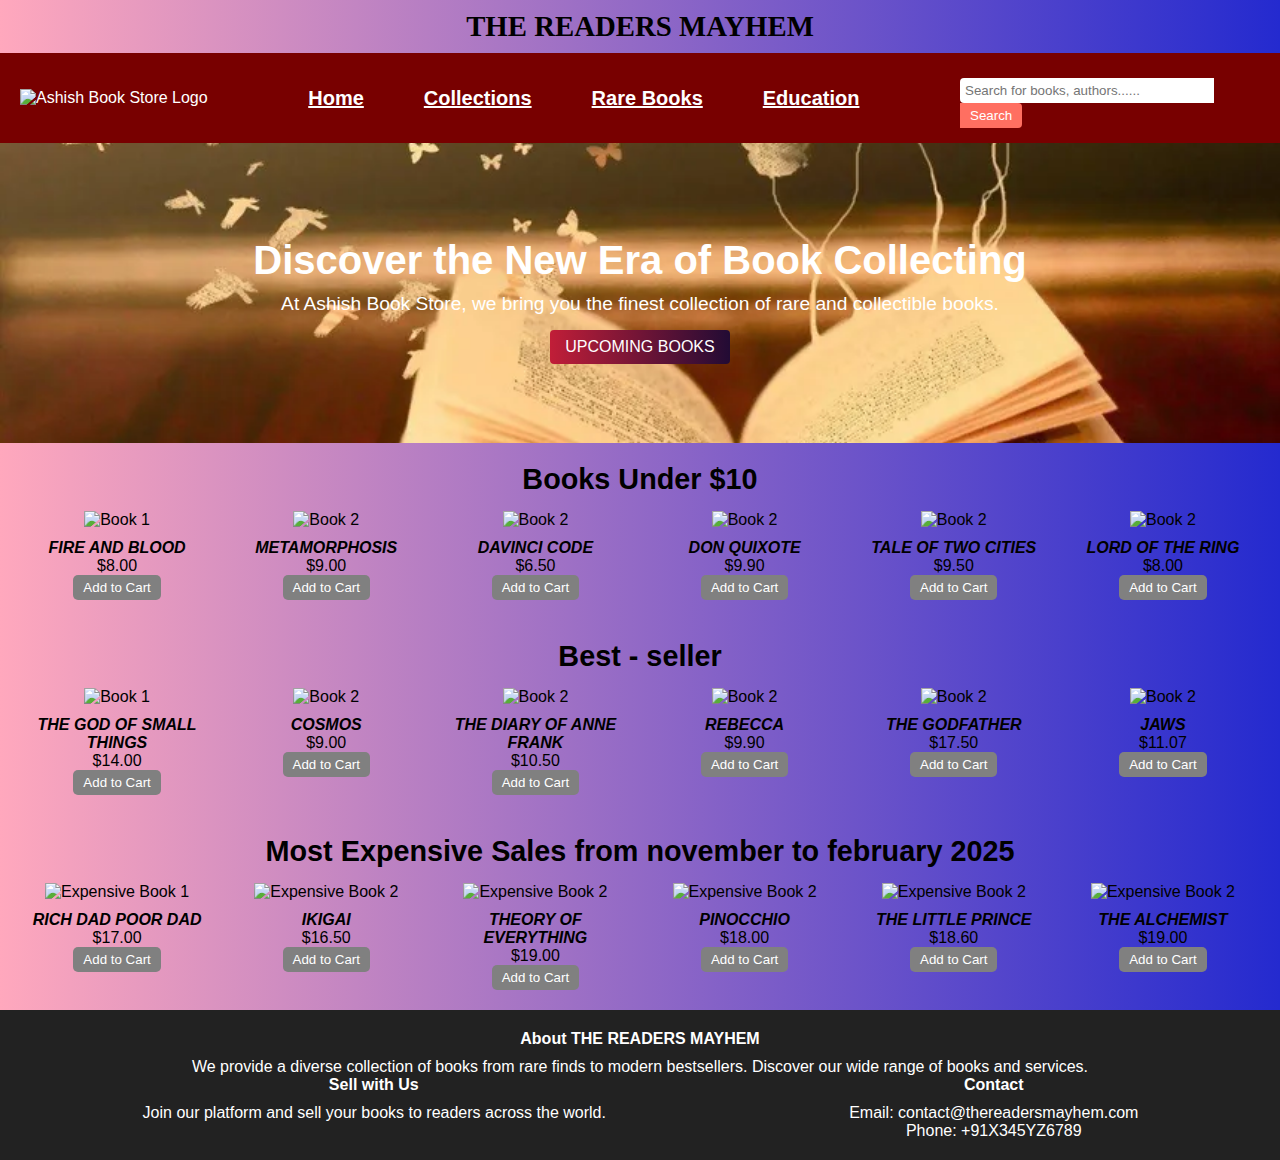
==== index.html @ 00b95b6d "MINI PRPJECT" ====
<!DOCTYPE html>
<html lang="en">
  <head>
    <meta charset="UTF-8" />
    <meta name="viewport" content="width=device-width, initial-scale=1.0" />
    <title>THE READERS MAYHEM</title>
    <link rel="stylesheet" href="style.css" />
  </head>
  <body>
    <!-- Header Section -->
    <h1 id="heading1">THE READERS MAYHEM</h1>
    <header>
      <div class="logo">
        <img
          src="https://static.vecteezy.com/system/resources/previews/021/162/452/non_2x/simple-book-icon-free-png.png"
          alt="Ashish Book Store Logo"
          height="1400"
          width="80"
        />
      </div>
      <nav>
        <ul>
          <li>
            <a href="index.html" target="_main"><u>Home</u></a>
          </li>
          <li>
            <a href="index4.html" target="_main"><u>Collections</u></a>
          </li>
          <li>
            <a href="index5.html" target="_main"><u>Rare Books</u></a>
          </li>
          <li>
            <a href="index6.html" target="_main"><u>Education</u></a>
          </li>
        </ul>
      </nav>
      <div class="search-bar">
        <form
          action="https://www.google.com/search"
          method="get"
          target="_blank"
        >
          <input
            type="text"
            name="q"
            placeholder="Search for books, authors......"
            required
          />
          <button type="submit">Search</button>
        </form>
      </div>
    </header>

    <!-- Banner Section -->
    <section class="banner">
      <div class="banner-content">
        <h1>Discover the New Era of Book Collecting</h1>
        <p>
          At Ashish Book Store, we bring you the finest collection of rare and
          collectible books.
        </p>
        <a id="redbutton" href="index3.html" target="_main" class="cta-button"
          >UPCOMING BOOKS</a
        >
      </div>
    </section>
    <!-- Featured Books -->
    <section class="featured-books">
      <h2>Books Under $10</h2>
      <div class="book-list">
        <div class="book-item">
          <img
            src="https://imgs.search.brave.com/asS3DJqBl4M--zhUD5lZuN5_7PLx9N_Y8QTqMsR1MCA/rs:fit:860:0:0:0/g:ce/aHR0cHM6Ly9pbWFn/ZXMtbmEuc3NsLWlt/YWdlcy1hbWF6b24u/Y29tL2ltYWdlcy9J/LzgxUzVVR0IzS2NM/LmpwZw"
            alt="Book 1"
            height="100"
            width="100"
          />
          <p>
            <i><b>FIRE AND BLOOD</b></i>
          </p>
          <p>$8.00</p>
          <button id="addbutton" onclick="addToCart('FIRE AND BLOOD')">
            Add to Cart
          </button>
        </div>
        <div class="book-item">
          <img
            src="https://imgs.search.brave.com/34-ej23gfelW7gyKDjFXfDwmms4IY0jMOT50aoWHE1E/rs:fit:860:0:0:0/g:ce/aHR0cHM6Ly9tLm1l/ZGlhLWFtYXpvbi5j/b20vaW1hZ2VzL0kv/NDFXSlRTc3FSOUwu/anBn"
            alt="Book 2"
            height="100"
            width="100"
          />
          <p>
            <i><b>METAMORPHOSIS</b></i>
          </p>
          <p>$9.00</p>
          <button id="addbutton" onclick="addToCart('METAMORPHOSIS')">
            Add to Cart
          </button>
        </div>
        <div class="book-item">
          <img
            src="https://imgs.search.brave.com/ak-lQI_PrbMG9VYmG_nagBEFhaGTVPHkjsL0VLJFg2I/rs:fit:860:0:0:0/g:ce/aHR0cHM6Ly9vcmlv/bi11cGxvYWRzLm9w/ZW5yb2FkbWVkaWEu/Y29tL21kX2YwYzdi/MTE3MGY5My05Njgu/anBn"
            alt="Book 2"
            height="100"
            width="100"
          />
          <p>
            <i><b>DAVINCI CODE</b></i>
          </p>
          <p>$6.50</p>
          <button id="addbutton" onclick="addToCart('DAVINCI CODE')">
            Add to Cart
          </button>
        </div>
        <div class="book-item">
          <img
            src="https://d1pwnu15mzvjms.cloudfront.net/210x320/9781504044486.jpg"
            alt="Book 2"
            height="100"
            width="100"
          />
          <p>
            <i><b>DON QUIXOTE</b></i>
          </p>
          <p>$9.90</p>
          <button id="addbutton" onclick="addToCart('DON QUIXOTE')">
            Add to Cart
          </button>
        </div>
        <div class="book-item">
          <img
            src="https://d1pwnu15mzvjms.cloudfront.net/210x320/9781480441187.jpg"
            alt="Book 2"
            height="100"
            width="100"
          />
          <p>
            <i><b>TALE OF TWO CITIES</b></i>
          </p>
          <p>$9.50</p>
          <button id="addbutton" onclick="addToCart('A TALE OF TWO CITIES')">
            Add to Cart
          </button>
        </div>
        <div class="book-item">
          <img
            src="https://orion-uploads.openroadmedia.com/sm_f7e651-tolkien-lordoftherings.jpg"
            alt="Book 2"
            height="100"
            width="100"
          />
          <p>
            <i><b>LORD OF THE RING</b></i>
          </p>
          <p>$8.00</p>
          <button id="addbutton" onclick="addToCart('LORD OF THE RING')">
            Add to Cart
          </button>
        </div>
        <!-- Add more book items as necessary -->
      </div>
    </section>
    <section class="featured-books">
      <h2>Best - seller</h2>
      <div class="book-list">
        <div class="book-item">
          <img
            src="https://imgs.search.brave.com/iUS6RuQlHdVeYKuVK4aZIEzLxWLO5vQiGIk9W2sqPhU/rs:fit:860:0:0:0/g:ce/aHR0cHM6Ly9pbWFn/ZXMtbmEuc3NsLWlt/YWdlcy1hbWF6b24u/Y29tL2ltYWdlcy9J/LzYxQUNmckxLMEVM/LmpwZw"
            alt="Book 1"
            height="100"
            width="100"
          />
          <p>
            <i><b>THE GOD OF SMALL THINGS</b></i>
          </p>
          <p>$14.00</p>
          <button id="addbutton" onclick="addToCart('THE GOD OF SAMLL THINGS')">
            Add to Cart
          </button>
        </div>
        <div class="book-item">
          <img
            src="https://imgs.search.brave.com/zGVBEunqYbSIsrOyX-YudLvPQLqCq-epyB5jERUm0ng/rs:fit:860:0:0:0/g:ce/aHR0cHM6Ly9tLm1l/ZGlhLWFtYXpvbi5j/b20vaW1hZ2VzL00v/TVY1Qk9UQTVNV0Zo/TXpBdE9XVTFPUzAw/WWprNExUbGtOR0l0/TkdJM04yVmtOemN5/TkdVMlhrRXlYa0Zx/Y0djQC5qcGc"
            alt="Book 2"
            height="100"
            width="100"
          />
          <p>
            <i><b>COSMOS</b></i>
          </p>
          <p>$9.00</p>
          <button id="addbutton" onclick="addToCart('COSMOS')">
            Add to Cart
          </button>
        </div>
        <div class="book-item">
          <img
            src="https://imgs.search.brave.com/4Eq6UBUMzAkMBiwWnU7E4sXWB3F50WN52w0idoCo0hs/rs:fit:860:0:0:0/g:ce/aHR0cHM6Ly9pbWFn/ZXMtbmEuc3NsLWlt/YWdlcy1hbWF6b24u/Y29tL2ltYWdlcy9J/LzkxdnlDTTR5RHZM/LmpwZw"
            alt="Book 2"
            height="100"
            width="100"
          />
          <p>
            <i><b>THE DIARY OF ANNE FRANK</b></i>
          </p>
          <p>$10.50</p>
          <button id="addbutton" onclick="addToCart('THE DIARY OF ANNE FRANK')">
            Add to Cart
          </button>
        </div>
        <div class="book-item">
          <img
            src="https://imgs.search.brave.com/xqfMjXSBdPW4uJmp9gVkVkholZvgUJJ8efJLvl_f8qU/rs:fit:860:0:0:0/g:ce/aHR0cHM6Ly9pbWFn/ZXMuc3F1YXJlc3Bh/Y2UtY2RuLmNvbS9j/b250ZW50L3YxLzYx/M2I1Y2YxNjc3NTBi/NDJiNDgwZGEyYi9i/MDNjYjViMi04YjBi/LTQxODAtYTM0Ni0z/OWIzOGZlZTY3M2Uv/cmViZWNjYS5qcGVn"
            alt="Book 2"
            height="100"
            width="100"
          />
          <p>
            <i><b>REBECCA</b></i>
          </p>
          <p>$9.90</p>
          <button id="addbutton" onclick="addToCart('REBECCA')">
            Add to Cart
          </button>
        </div>
        <div class="book-item">
          <img
            src="https://imgs.search.brave.com/3HWImhwQYcn1j2A2KdClNppWdJWfdq2ZDgjIKjwMDqo/rs:fit:860:0:0:0/g:ce/aHR0cHM6Ly9tLm1l/ZGlhLWFtYXpvbi5j/b20vaW1hZ2VzL0kv/MzFpWkxOTTIrZUwu/anBn"
            alt="Book 2"
            height="100"
            width="100"
          />
          <p>
            <i><b>THE GODFATHER</b></i>
          </p>
          <p>$17.50</p>
          <button id="addbutton" onclick="addToCart('THE GODFATHER')">
            Add to Cart
          </button>
        </div>
        <div class="book-item">
          <img
            src="https://imgs.search.brave.com/pNeUm5oq8YdNOKxD3Pmu8NuXsF5jR1SGtzs9R43XI8U/rs:fit:860:0:0:0/g:ce/aHR0cHM6Ly9pbWFn/ZXMtbmEuc3NsLWlt/YWdlcy1hbWF6b24u/Y29tL2ltYWdlcy9J/LzgxMSszbFk0YXNM/LmpwZw"
            alt="Book 2"
            height="100"
            width="100"
          />
          <p>
            <i><b>JAWS</b></i>
          </p>
          <p>$11.07</p>
          <button id="addbutton" onclick="addToCart('JAWS')">
            Add to Cart
          </button>
        </div>
        <!-- Add more book items as necessary -->
      </div>
    </section>

    <!-- Most Expensive Sales -->
    <section class="expensive-sales">
      <h2>Most Expensive Sales from november to february 2025</h2>
      <div class="expensive-books">
        <div class="expensive-book">
          <img
            src="https://imgs.search.brave.com/1DhZJTbhBYUoeSu1H9BCOwlGkP4DOvyYJMx1-5fAJdg/rs:fit:860:0:0:0/g:ce/aHR0cHM6Ly9tLm1l/ZGlhLWFtYXpvbi5j/b20vaW1hZ2VzL0kv/ODFCRTdlZUt6QUwu/anBn"
            alt="Expensive Book 1"
            height="100"
            width="100"
          />
          <p>
            <i><b>RICH DAD POOR DAD</b></i>
          </p>
          <p>$17.00</p>
          <button id="addbutton" onclick="addToCart('RICH DAD POOR DAD')">
            Add to Cart
          </button>
        </div>
        <div class="expensive-book">
          <img
            src="https://imgs.search.brave.com/Jb6my4sVkBmR8oEARzW9n6BWfnbHik8oiaM9agCwMrE/rs:fit:860:0:0:0/g:ce/aHR0cHM6Ly9tLm1l/ZGlhLWFtYXpvbi5j/b20vaW1hZ2VzL0kv/NTFUOE9YTWlCNUwu/anBn"
            alt="Expensive Book 2"
            height="100"
            width="100"
          />
          <p>
            <i><b>IKIGAI</b></i>
          </p>
          <p>$16.50</p>
          <button id="addbutton" onclick="addToCart('IKIGAI')">
            Add to Cart
          </button>
        </div>
        <div class="expensive-book">
          <img
            src="https://imgs.search.brave.com/ZS8qEgZhg5H6rcqGp924Z775w98sLdPvgwy0KfW2hsQ/rs:fit:860:0:0:0/g:ce/aHR0cHM6Ly9waWN0/dXJlcy5hYmVib29r/cy5jb20vaXNibi85/Nzg4MTc5OTI1OTEx/LXVzLmpwZw"
            alt="Expensive Book 2"
            height="100"
            width="100"
          />
          <p>
            <i><b>THEORY OF EVERYTHING</b></i>
          </p>
          <p>$19.00</p>
          <button id="addbutton" onclick="addToCart('THEORY OF EVERYTHING')">
            Add to Cart
          </button>
        </div>
        <div class="expensive-book">
          <img
            src="https://d1pwnu15mzvjms.cloudfront.net/210x320/9781497679276.jpg"
            alt="Expensive Book 2"
            height="100"
            width="100"
          />
          <p>
            <i><b>PINOCCHIO</b></i>
          </p>
          <p>$18.00</p>
          <button id="addbutton" onclick="addToCart('PINOCCHIO')">
            Add to Cart
          </button>
        </div>
        <div class="expensive-book">
          <img
            src="https://orion-uploads.openroadmedia.com/sm_e9852fd441c3-the-little-prince.jpg"
            alt="Expensive Book 2"
            height="100"
            width="100"
          />
          <p>
            <i><b>THE LITTLE PRINCE</b></i>
          </p>
          <p>$18.60</p>
          <button id="addbutton" onclick="addToCart('THE LITTLE PRINCE')">
            Add to Cart
          </button>
        </div>
        <div class="expensive-book">
          <img
            src="https://d1pwnu15mzvjms.cloudfront.net/210x320/the-alchemist-38.jpg"
            alt="Expensive Book 2"
            height="100"
            width="100"
          />
          <p>
            <i><b>THE ALCHEMIST</b></i>
          </p>
          <p>$19.00</p>
          <button id="addbutton" onclick="addToCart('THE ALCHEMIST')">
            Add to Cart
          </button>
        </div>
        <!-- Add more items as necessary -->
      </div>
    </section>
    <!-- Footer -->
    <footer>
      <div class="footer-section">
        <h4>About THE READERS MAYHEM</h4>
        <p>
          We provide a diverse collection of books from rare finds to modern
          bestsellers. Discover our wide range of books and services.
        </p>
      </div>
      <div class="footer-section">
        <h4>Sell with Us</h4>
        <p id="lastpara">
          Join our platform and sell your books to readers across the world.
        </p>
      </div>
      <div class="footer-section">
        <h4>Contact</h4>
        <p>Email: contact@thereadersmayhem.com</p>
        <p>Phone: +91X345YZ6789</p>
      </div>
    </footer>
    <script src="script.js"></script>
  </body>
</html>
---- style.css ----
/* General Styles */
* {
    margin: 0;
    padding: 0;
    box-sizing: border-box;
}

body {
    font-family: Arial, sans-serif;
    background-size: cover;
    background-attachment: fixed;
}

/* Header Section */
header {
    background-color:#780000;
    color: white;
    padding: 15px 20px;
    display: flex;
    justify-content: space-between;
    align-items: center;
    flex-wrap: wrap;
}

.logo img {
    height: 50px;
}

nav ul {
    list-style-type: none;
    display: flex;
    flex-wrap: wrap;
}

nav ul li {
    font-size: 20px;
    margin: 0 30px;
}

nav ul li a {
    color: white;
    text-decoration: none;
    font-weight: bold;
}

.search-bar {
    display: flex;
    margin-top: 10px;
    width: 100%;
    max-width: 300px;
}

.search-bar input {
    padding: 5px;
    border: none;
    border-radius: 4px 0 0 4px;
    width: 100%;
}

.search-bar button {
    padding: 5px 10px;
    border: none;
    background-color: #ff6f61;
    color: white;
    border-radius: 0 4px 4px 0;
    cursor: pointer;
}

/* Banner Section */
.banner {
    background-image: url("bookkk.webp");
    background-size: cover;
    background-position: center;
    height: 300px;
    display: flex;
    justify-content: center;
    align-items: center;
    color: white;
    text-align: center;
    padding: 20px;
}

.banner h1 {
    font-size: 2.5rem;
    margin-bottom: 10px;
}

.banner p {
    font-size: 1.2rem;
}

.cta-button {
    padding: 8px 15px;
    background: linear-gradient(to right,#c11e38,#220b34);
    color: white;
    text-decoration: none;
    border-radius: 4px;
    font-size: 1rem;
    position: relative;
    top: 15px;
    display: inline-block;
}

/* Featured Books */
.featured-books, .expensive-sales {
    padding: 20px;
    background:linear-gradient(to right, #ffa8bd, #242acf);
}

.featured-books h2, .expensive-sales h2 {
    font-size: 1.8rem;
    margin-bottom: 15px;
    text-align: center;
}

.book-list, .expensive-books {
    display: flex;
    flex-wrap: wrap;
    gap: 15px;
    justify-content: center;
}

.book-item, .expensive-book {
    flex: 1 1 150px;
    text-align: center;
}

.book-item img, .expensive-book img {
    width: 100px;
    height: 150px;
    margin-bottom: 10px;
}

/* Footer */
footer {
    background-color: #222;
    color: white;
    padding: 20px;
    display: flex;
    flex-wrap: wrap;
    justify-content: space-around;
    text-align: center;
}

footer h4 {
    margin-bottom: 10px;
}

/* Responsive Design */
@media (max-width: 768px) {
    header {
        flex-direction: column;
        align-items: center;
    }

    nav ul {
        flex-direction: column;
        margin-top: 10px;
    }

    .banner h1 {
        font-size: 1.8rem;
    }

    .banner p {
        font-size: 1rem;
    }

    .cta-button {
        font-size: 0.9rem;
    }

    .book-list, .expensive-books {
        flex-direction: column;
    }
}

@media (max-width: 480px) {
    .banner h1 {
        font-size: 1.5rem;
    }

    .banner p {
        font-size: 0.9rem;
    }

    .cta-button {
        font-size: 0.8rem;
    }

    .book-item, .expensive-book {
        flex: 1 1 100%;
    }
}

/* Specific Element Styles */
#heading1 {
    background: linear-gradient(to right, #ffa8bd, #242acf);
    color:linear-gradient black;
    font-family: cursive;
    text-align: center;
    padding: 10px;
    font-size: 1.8rem;
}

#lastpara {
    padding-left: 1px;
}

#addbutton {
    background-color: grey;
    color: white;
    padding: 5px 10px;
    border: none;
    border-radius: 5px;
    cursor: pointer;
}
#buttonbeforefooter {
    background-color: red;
}
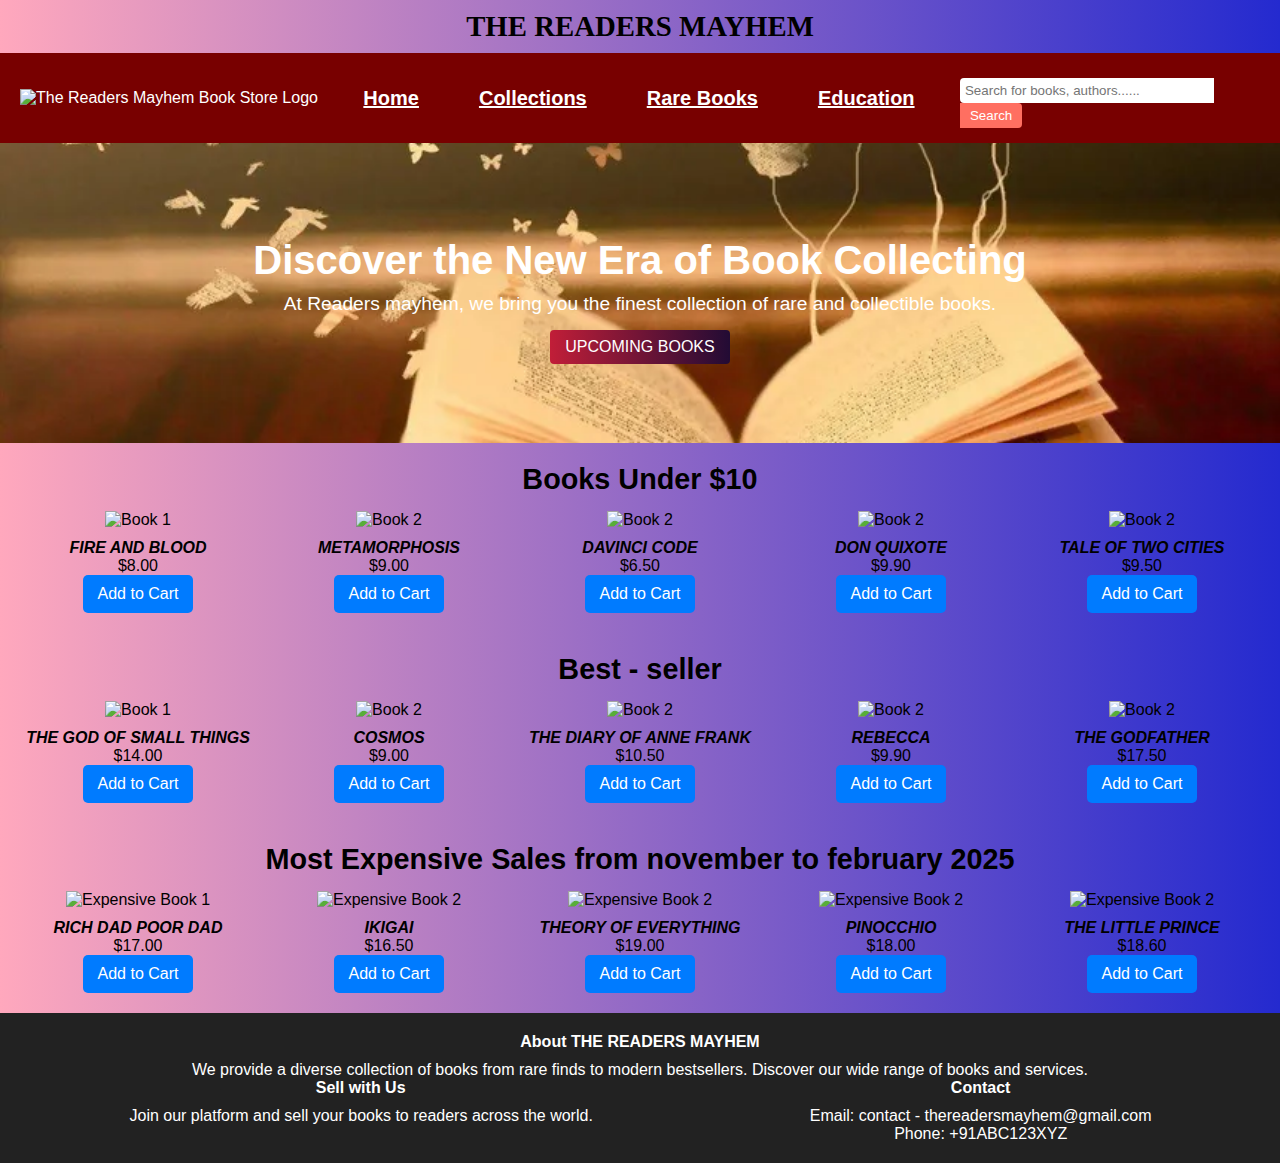
==== commit a07edffa: "adding project files" ====
--- a/index.html
+++ b/index.html
@@ -13,7 +13,7 @@
       <div class="logo">
         <img
           src="https://static.vecteezy.com/system/resources/previews/021/162/452/non_2x/simple-book-icon-free-png.png"
-          alt="Ashish Book Store Logo"
+          alt="The Readers Mayhem Book Store Logo"
           height="1400"
           width="80"
         />
@@ -56,7 +56,7 @@
       <div class="banner-content">
         <h1>Discover the New Era of Book Collecting</h1>
         <p>
-          At Ashish Book Store, we bring you the finest collection of rare and
+          At Readers mayhem, we bring you the finest collection of rare and
           collectible books.
         </p>
         <a id="redbutton" href="index3.html" target="_main" class="cta-button"
@@ -143,7 +143,7 @@
             Add to Cart
           </button>
         </div>
-        <div class="book-item">
+        <!-- <div class="book-item">
           <img
             src="https://orion-uploads.openroadmedia.com/sm_f7e651-tolkien-lordoftherings.jpg"
             alt="Book 2"
@@ -157,7 +157,7 @@
           <button id="addbutton" onclick="addToCart('LORD OF THE RING')">
             Add to Cart
           </button>
-        </div>
+        </div> -->
         <!-- Add more book items as necessary -->
       </div>
     </section>
@@ -239,7 +239,7 @@
             Add to Cart
           </button>
         </div>
-        <div class="book-item">
+        <!-- <div class="book-item">
           <img
             src="https://imgs.search.brave.com/pNeUm5oq8YdNOKxD3Pmu8NuXsF5jR1SGtzs9R43XI8U/rs:fit:860:0:0:0/g:ce/aHR0cHM6Ly9pbWFn/ZXMtbmEuc3NsLWlt/YWdlcy1hbWF6b24u/Y29tL2ltYWdlcy9J/LzgxMSszbFk0YXNM/LmpwZw"
             alt="Book 2"
@@ -253,7 +253,7 @@
           <button id="addbutton" onclick="addToCart('JAWS')">
             Add to Cart
           </button>
-        </div>
+        </div> -->
         <!-- Add more book items as necessary -->
       </div>
     </section>
@@ -337,7 +337,7 @@
             Add to Cart
           </button>
         </div>
-        <div class="expensive-book">
+        <!-- <div class="expensive-book">
           <img
             src="https://d1pwnu15mzvjms.cloudfront.net/210x320/the-alchemist-38.jpg"
             alt="Expensive Book 2"
@@ -351,7 +351,7 @@
           <button id="addbutton" onclick="addToCart('THE ALCHEMIST')">
             Add to Cart
           </button>
-        </div>
+        </div> -->
         <!-- Add more items as necessary -->
       </div>
     </section>
@@ -372,8 +372,8 @@
       </div>
       <div class="footer-section">
         <h4>Contact</h4>
-        <p>Email: contact@thereadersmayhem.com</p>
-        <p>Phone: +91X345YZ6789</p>
+        <p>Email: contact - thereadersmayhem@gmail.com</p>
+        <p>Phone: +91ABC123XYZ</p>
       </div>
     </footer>
     <script src="script.js"></script>
--- a/style.css
+++ b/style.css
@@ -208,13 +208,15 @@
 }
 
 #addbutton {
-    background-color: grey;
-    color: white;
-    padding: 5px 10px;
+    background-color: #007bff;
+    color: white;
+    padding: 10px 15px;
     border: none;
     border-radius: 5px;
     cursor: pointer;
-}
+    font-size: 1em;
+    transition: background-color 0.3s ease;
+  }
 #buttonbeforefooter {
     background-color: red;
 }